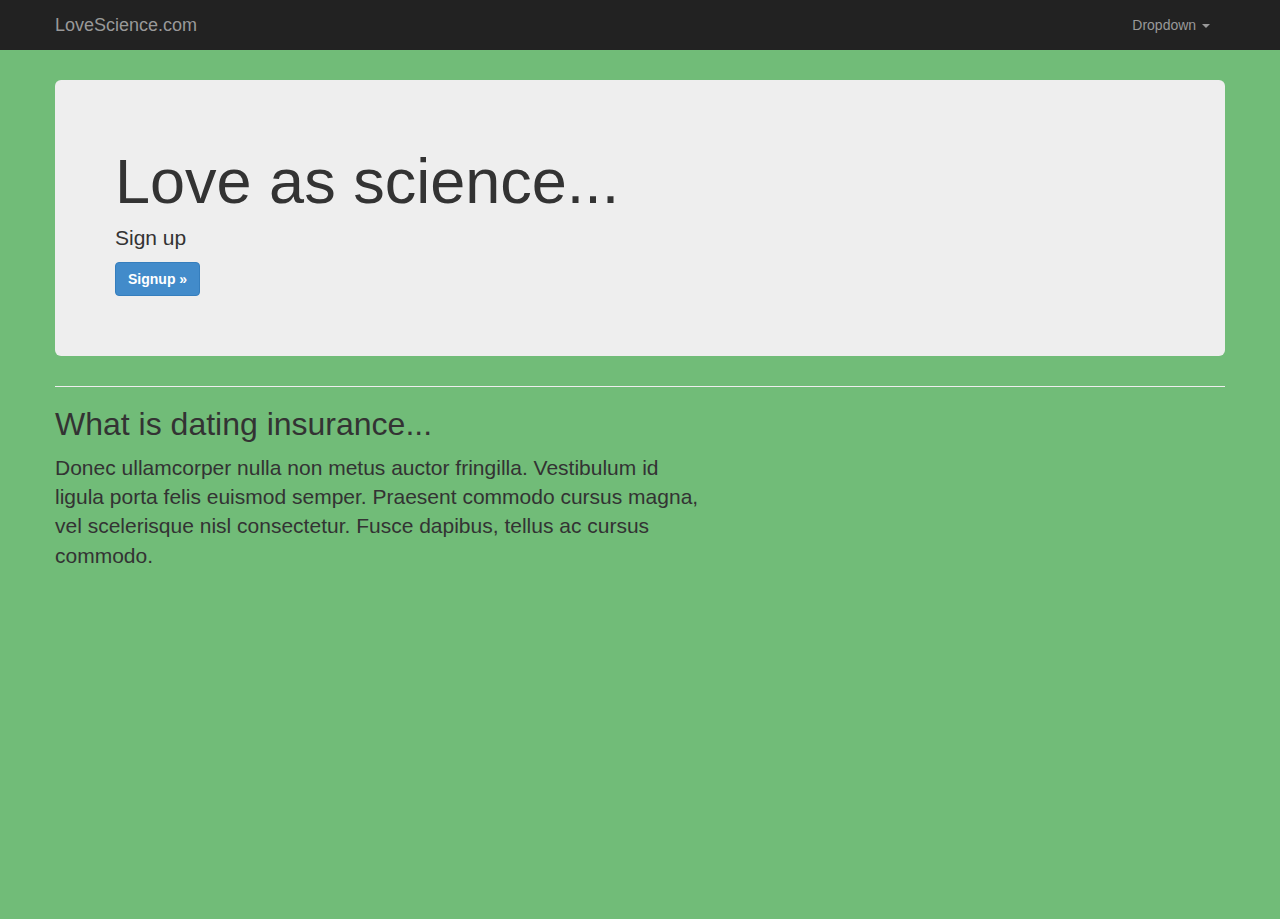
==== index.html @ 3be5b207 "initial commit, setup bootstrap" ====
<!DOCTYPE html>
<html lang="en">
  <head>
    <meta charset="utf-8">
    <meta name="viewport" content="width=device-width, initial-scale=1.0">
    <meta name="description" content="">
    <meta name="author" content="">

    <title>Love Science.com</title>

    <!-- Bootstrap core CSS -->
    <link href="./bootstrap/css/bootstrap.css" rel="stylesheet">

    <!-- Custom styles for this template -->
    <link href="./css/styles.css" rel="stylesheet">
  </head>

  <body>

    <!-- Fixed navbar -->
    <div class="navbar navbar-inverse navbar-fixed-top">
      <div class="container">
        <button type="button" class="navbar-toggle" data-toggle="collapse" data-target=".nav-collapse">
          <span class="icon-bar"></span>
          <span class="icon-bar"></span>
          <span class="icon-bar"></span>
        </button>
        <a class="navbar-brand" href="#">LoveScience.com</a>
        <div class="nav-collapse collapse">
          <ul class="nav navbar-nav pull-right">
            <li class="dropdown">
              <a href="#" class="dropdown-toggle" data-toggle="dropdown">Dropdown <b class="caret"></b></a>
              <ul class="dropdown-menu">
                <li><a href="#">Action</a></li>
                <li><a href="#">Another action</a></li>
                <li><a href="#">Something else here</a></li>
                <li class="divider"></li>
                <li class="nav-header">Nav header</li>
                <li><a href="#">Separated link</a></li>
                <li><a href="#">One more separated link</a></li>
              </ul>
            </li>
          </ul>
        </div><!--/.nav-collapse -->
      </div>
    </div>

    <div class="container">

      <!-- Main component for a primary marketing message or call to action -->
      <div class="jumbotron">
        <h1>Love as science...</h1>
        <p>Sign up</p>
        <p>
          <a class="btn btn-large btn-primary" href="../../docs/#navbar">Signup &raquo;</a>
        </p>
      </div>
      <hr>
      <div class="featurette">
        <img class="featurette-image img-circle pull-right" data-src="holder.js/512x512" alt="512x512" src="" style="width: 512px; height: 512px;">
        <h2 class="featurette-heading">What is dating insurance...</h2>
        <p class="lead">Donec ullamcorper nulla non metus auctor fringilla. Vestibulum id ligula porta felis euismod semper. Praesent commodo cursus magna, vel scelerisque nisl consectetur. Fusce dapibus, tellus ac cursus commodo.</p>
      </div>
    </div> <!-- /container -->

  </body>
</html>
---- css/styles.css ----
body {
  background: #71BC78;
  padding-top: 60px;
}

.jumbotron {
  margin-top: 20px;
}
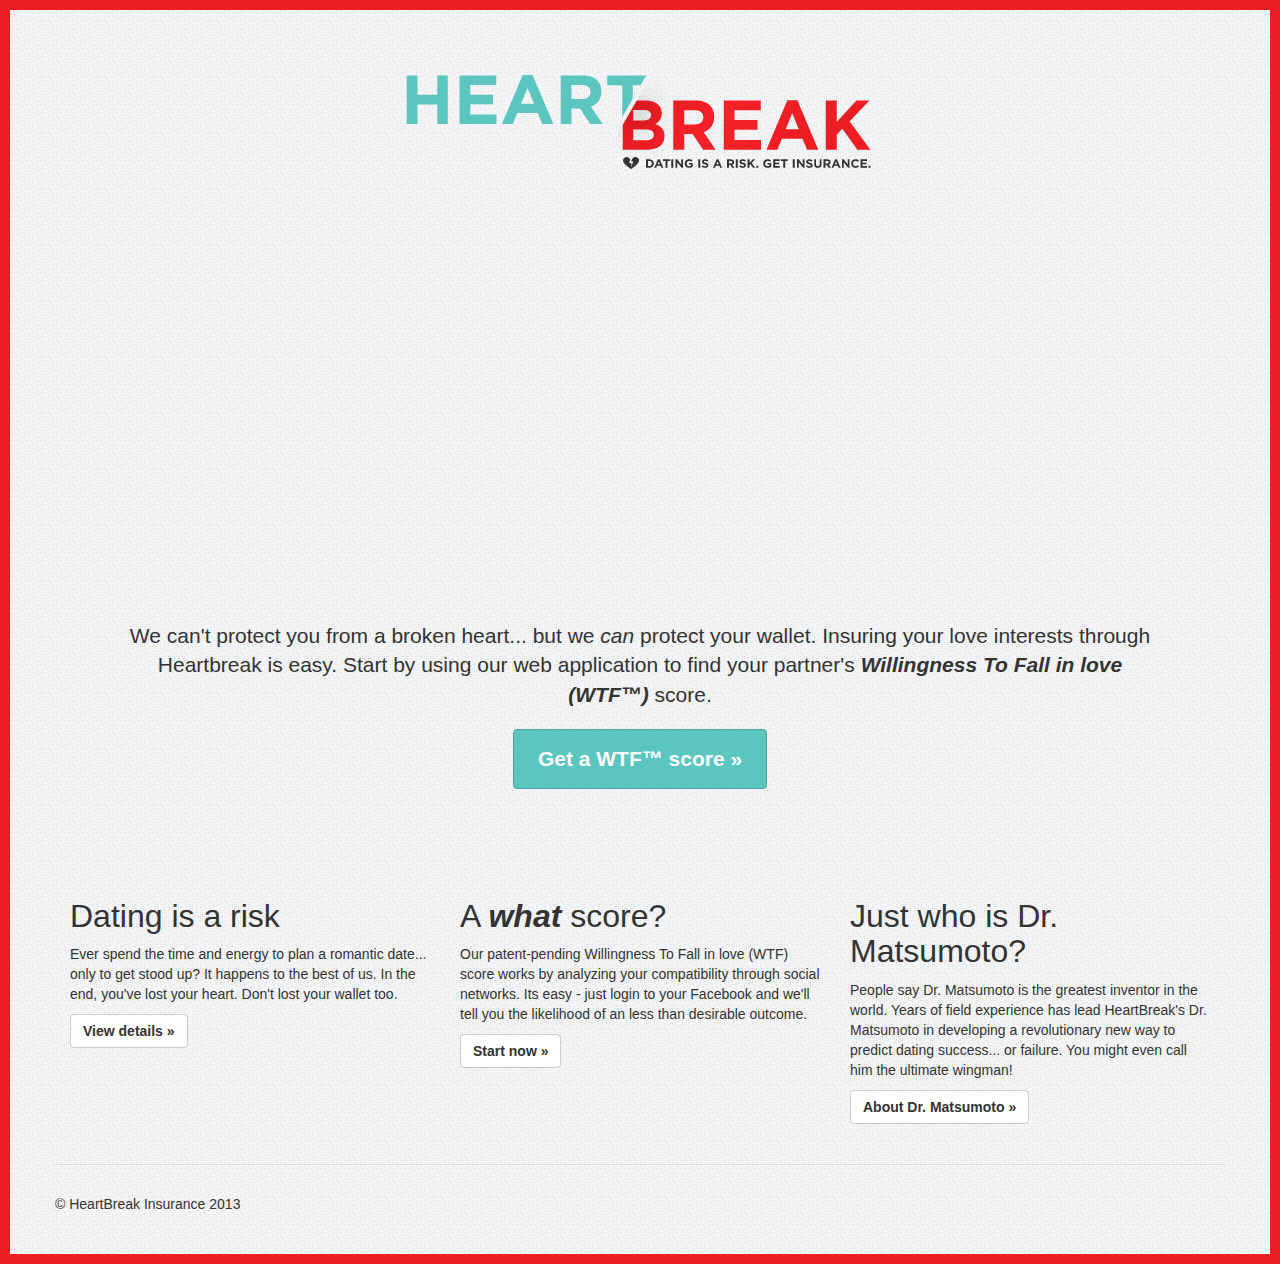
==== commit be554d10: "frontend stuff" ====
--- a/index.html
+++ b/index.html
@@ -3,66 +3,60 @@
 <html lang="en">
   <head>
     <meta charset="utf-8">
-    <meta name="viewport" content="width=device-width, initial-scale=1.0">
+    <meta name="viewport" content="width=device-width, minimum-scale=1, maximum-scale=1">
     <meta name="description" content="">
     <meta name="author" content="">
 
-    <title>Love Science.com</title>
+    <title>HeartBreak Dating Insurance</title>
 
     <!-- Bootstrap core CSS -->
-    <link href="./bootstrap/css/bootstrap.css" rel="stylesheet">
+    <link href="bootstrap/css/bootstrap.css" rel="stylesheet">
 
     <!-- Custom styles for this template -->
-    <link href="./css/styles.css" rel="stylesheet">
+    <link href="css/justified-nav.css" rel="stylesheet">
   </head>
 
   <body>
 
-    <!-- Fixed navbar -->
-    <div class="navbar navbar-inverse navbar-fixed-top">
-      <div class="container">
-        <button type="button" class="navbar-toggle" data-toggle="collapse" data-target=".nav-collapse">
-          <span class="icon-bar"></span>
-          <span class="icon-bar"></span>
-          <span class="icon-bar"></span>
-        </button>
-        <a class="navbar-brand" href="#">LoveScience.com</a>
-        <div class="nav-collapse collapse">
-          <ul class="nav navbar-nav pull-right">
-            <li class="dropdown">
-              <a href="#" class="dropdown-toggle" data-toggle="dropdown">Dropdown <b class="caret"></b></a>
-              <ul class="dropdown-menu">
-                <li><a href="#">Action</a></li>
-                <li><a href="#">Another action</a></li>
-                <li><a href="#">Something else here</a></li>
-                <li class="divider"></li>
-                <li class="nav-header">Nav header</li>
-                <li><a href="#">Separated link</a></li>
-                <li><a href="#">One more separated link</a></li>
-              </ul>
-            </li>
-          </ul>
-        </div><!--/.nav-collapse -->
-      </div>
-    </div>
-
     <div class="container">
 
-      <!-- Main component for a primary marketing message or call to action -->
+      <!-- Jumbotron -->
       <div class="jumbotron">
-        <h1>Love as science...</h1>
-        <p>Sign up</p>
-        <p>
-          <a class="btn btn-large btn-primary" href="../../docs/#navbar">Signup &raquo;</a>
-        </p>
+      <h1 class="logo"></h1>
+      <iframe width="640" height="360" src="//www.youtube.com/embed/zi9etSIRzKE" frameborder="0" allowfullscreen></iframe>
+        <p class="lead">We can't protect you from a broken heart... but we <em>can</em> protect your wallet. Insuring your love interests through Heartbreak is easy. Start by using our web application to find your partner's <strong><em>Willingness To Fall in love (WTF™)</em></strong> score.</p>
+        <p><a class="btn btn-large btn-success" href="#">Get a WTF™ score &raquo;</a></p>
       </div>
-      <hr>
-      <div class="featurette">
-        <img class="featurette-image img-circle pull-right" data-src="holder.js/512x512" alt="512x512" src="" style="width: 512px; height: 512px;">
-        <h2 class="featurette-heading">What is dating insurance...</h2>
-        <p class="lead">Donec ullamcorper nulla non metus auctor fringilla. Vestibulum id ligula porta felis euismod semper. Praesent commodo cursus magna, vel scelerisque nisl consectetur. Fusce dapibus, tellus ac cursus commodo.</p>
+      
+
+      <div class="body-content">
+
+        <!-- Example row of columns -->
+        <div class="row">
+          <div class="col-lg-4">
+            <h2>Dating is a risk</h2>
+            <p>Ever spend the time and energy to plan a romantic date... only to get stood up? It happens to the best of us. In the end, you've lost your heart. Don't lost your wallet too.</p>
+            <p><a class="btn btn-default" href="#">View details &raquo;</a></p>
+          </div>
+          <div class="col-lg-4">
+            <h2>A <strong><em>what</em></strong> score?</h2>
+            <p>Our patent-pending Willingness To Fall in love (WTF) score works by analyzing your compatibility through social networks. Its easy - just login to your Facebook and we'll tell you the likelihood of an less than desirable outcome.</p>
+            <p><a class="btn btn-default" href="#">Start now &raquo;</a></p>
+         </div>
+          <div class="col-lg-4">
+            <h2>Just who is Dr. Matsumoto?</h2>
+            <p>People say Dr. Matsumoto is the greatest inventor in the world. Years of field experience has lead HeartBreak's Dr. Matsumoto in developing a revolutionary new way to predict dating success... or failure. You might even call him the ultimate wingman!</p>
+            <p><a class="btn btn-default" href="#">About Dr. Matsumoto &raquo;</a></p>
+          </div>
+        </div>
+
+      </div><!-- /.body-content -->
+
+      <!-- Site footer -->
+      <div class="footer">
+        <p>&copy; HeartBreak Insurance 2013</p>
       </div>
+
     </div> <!-- /container -->
-
   </body>
-</html>
+</html>--- a/css/justified-nav.css
+++ b/css/justified-nav.css
@@ -0,0 +1,107 @@
+body {
+  padding-top: 20px;
+  background: url(../img/bg.png);
+  background-repeat: repeat;
+  background-color: #F9ECD1;
+  margin: 0;
+  padding: 0;
+  border: 10px solid #ed1d24;
+}
+
+.logo {
+	background: url(../img/heartbreak_logo.png);
+	background-repeat: no-repeat;
+	width: 498px;
+	height: 116px;
+	text-indent: -9999px;
+	overflow: hidden;
+	margin: 0 auto 50px;
+}
+
+/* Everything but the jumbotron gets side spacing for mobile-first views */
+.masthead,
+.body-content,
+.footer {
+  padding-left: 15px;
+  padding-right: 15px;
+}
+
+.footer {
+  border-top: 1px solid #ddd;
+  margin-top: 30px;
+  padding-top: 29px;
+  padding-bottom: 30px;
+}
+
+/* Main marketing message and sign up button */
+.jumbotron {
+  text-align: center;
+  background-color: transparent;
+}
+.jumbotron .btn {
+  font-size: 21px;
+  padding: 14px 24px;
+}
+
+/* Customize the nav-justified links to be fill the entire space of the .navbar */
+.nav-justified {
+  max-height: 50px;
+  background-color: #eee;
+  border-radius: 5px;
+  border: 1px solid #ccc;
+}
+.nav-justified > li > a {
+  padding-top: 15px;
+  padding-bottom: 15px;
+  color: #777;
+  font-weight: bold;
+  text-align: center;
+  border-left: 1px solid rgba(255,255,255,.75);
+  border-right: 1px solid rgba(0,0,0,.1);
+  background-color: #e5e5e5; /* Old browsers */
+  background-repeat: repeat-x; /* Repeat the gradient */
+  background-image: -moz-linear-gradient(top, #f5f5f5 0%, #e5e5e5 100%); /* FF3.6+ */
+  background-image: -webkit-gradient(linear, left top, left bottom, color-stop(0%,#f5f5f5), color-stop(100%,#e5e5e5)); /* Chrome,Safari4+ */
+  background-image: -webkit-linear-gradient(top, #f5f5f5 0%,#e5e5e5 100%); /* Chrome 10+,Safari 5.1+ */
+  background-image: -ms-linear-gradient(top, #f5f5f5 0%,#e5e5e5 100%); /* IE10+ */
+  background-image: -o-linear-gradient(top, #f5f5f5 0%,#e5e5e5 100%); /* Opera 11.10+ */
+  filter: progid:DXImageTransform.Microsoft.gradient( startColorstr='#f5f5f5', endColorstr='#e5e5e5',GradientType=0 ); /* IE6-9 */
+  background-image: linear-gradient(top, #f5f5f5 0%,#e5e5e5 100%); /* W3C */
+}
+.nav-justified > .active > a {
+  background-color: #ddd;
+  background-image: none;
+  box-shadow: inset 0 3px 7px rgba(0,0,0,.15);
+}
+.nav-justified > li:first-child > a {
+  border-left: 0;
+  border-top-left-radius: 5px;
+  border-bottom-left-radius: 5px;
+}
+.nav-justified > li:last-child > a {
+  border-right: 0;
+  border-top-right-radius: 5px;
+  border-bottom-right-radius: 5px;
+}
+
+
+/* Responsive: Portrait tablets and up */
+@media screen and (min-width: 768px) {
+  /* Remove the padding we set earlier */
+  .masthead,
+  .marketing,
+  .footer {
+    padding-left: 0;
+    padding-right: 0;
+  }
+}
+
+@media (max-width: 479px){
+.logo {
+	background: url(../img/heartbreak_logo_mobile.png);
+	background-repeat: no-repeat;
+	max-width: 100%;
+	width: 300px;
+	height: 70px;
+	margin: 0 auto 8px;
+}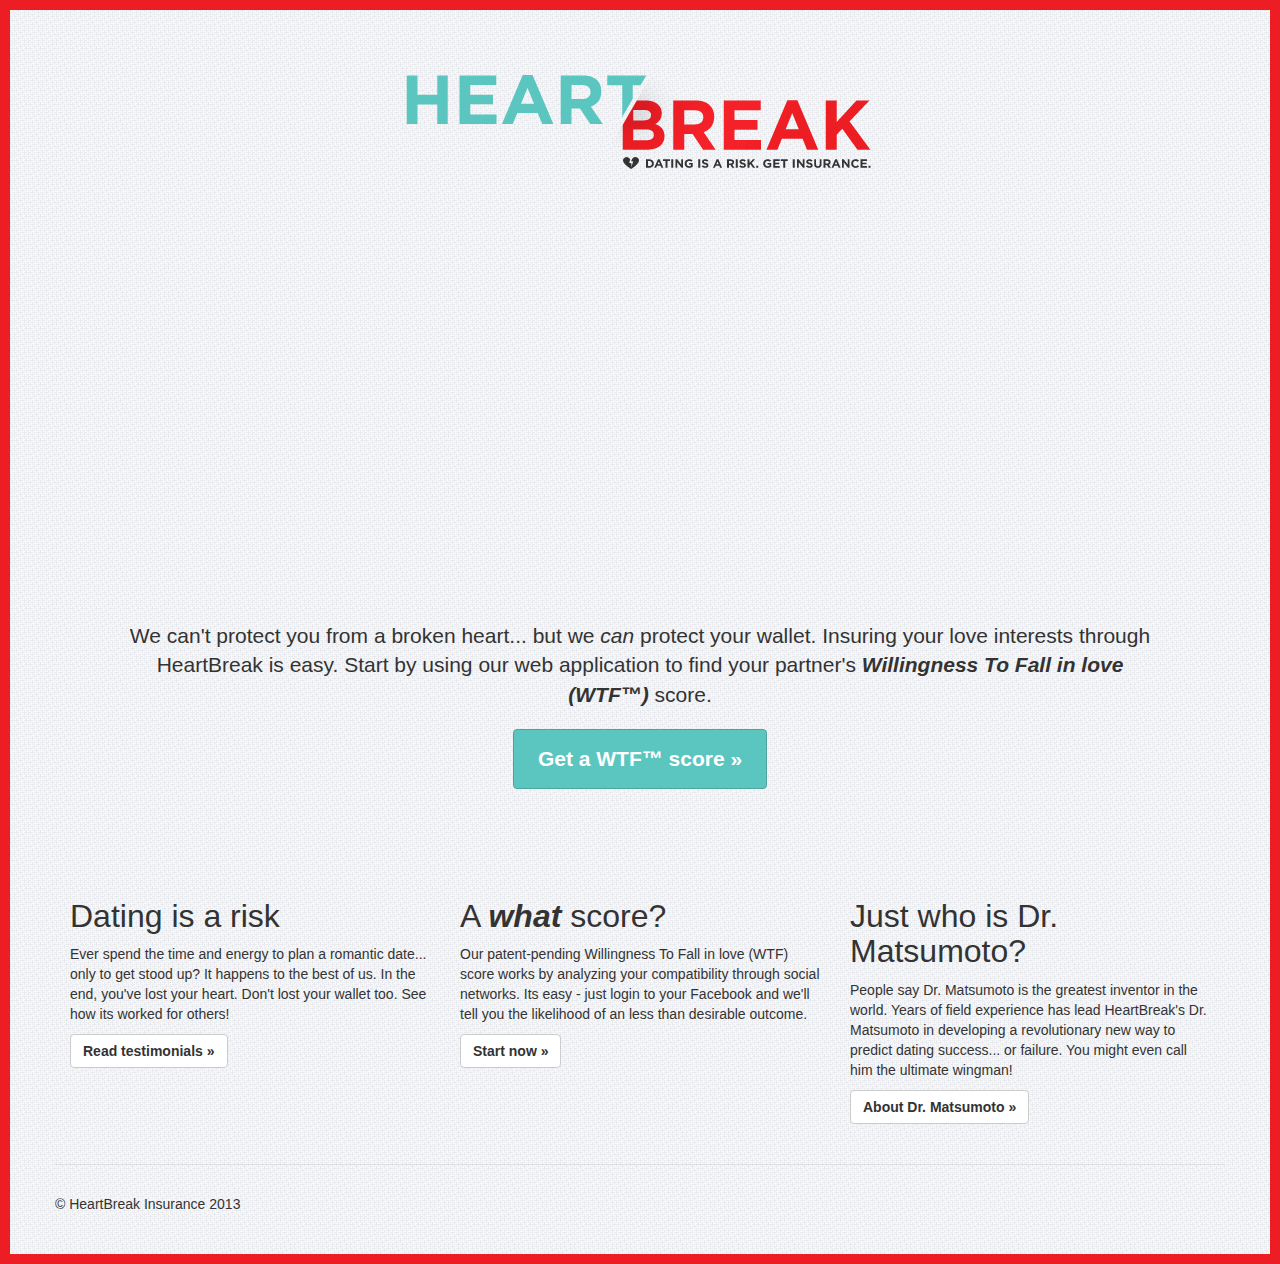
==== commit cd8a5a7f: "Testimonials, updates" ====
--- a/index.html
+++ b/index.html
@@ -24,7 +24,7 @@
       <div class="jumbotron">
       <h1 class="logo"></h1>
       <iframe width="640" height="360" src="//www.youtube.com/embed/zi9etSIRzKE" frameborder="0" allowfullscreen></iframe>
-        <p class="lead">We can't protect you from a broken heart... but we <em>can</em> protect your wallet. Insuring your love interests through Heartbreak is easy. Start by using our web application to find your partner's <strong><em>Willingness To Fall in love (WTF™)</em></strong> score.</p>
+        <p class="lead">We can't protect you from a broken heart... but we <em>can</em> protect your wallet. Insuring your love interests through HeartBreak is easy. Start by using our web application to find your partner's <strong><em>Willingness To Fall in love (WTF™)</em></strong> score.</p>
         <p><a class="btn btn-large btn-success" href="#">Get a WTF™ score &raquo;</a></p>
       </div>
       
@@ -35,8 +35,8 @@
         <div class="row">
           <div class="col-lg-4">
             <h2>Dating is a risk</h2>
-            <p>Ever spend the time and energy to plan a romantic date... only to get stood up? It happens to the best of us. In the end, you've lost your heart. Don't lost your wallet too.</p>
-            <p><a class="btn btn-default" href="#">View details &raquo;</a></p>
+            <p>Ever spend the time and energy to plan a romantic date... only to get stood up? It happens to the best of us. In the end, you've lost your heart. Don't lost your wallet too. See how its worked for others!</p>
+            <p><a class="btn btn-default" href="testimonials">Read testimonials &raquo;</a></p>
           </div>
           <div class="col-lg-4">
             <h2>A <strong><em>what</em></strong> score?</h2>
--- a/css/justified-nav.css
+++ b/css/justified-nav.css
@@ -16,6 +16,24 @@
 	text-indent: -9999px;
 	overflow: hidden;
 	margin: 0 auto 50px;
+}
+
+.testi {
+	margin-top:40px;
+	margin-bottom:40px;
+}
+
+.center {
+	text-align: center;
+}
+
+.hr.style-two {
+    border: 0;
+    height: 1px;
+    background-image: -webkit-linear-gradient(left, rgba(0,0,0,0), rgba(0,0,0,0.75), rgba(0,0,0,0)); 
+    background-image:    -moz-linear-gradient(left, rgba(0,0,0,0), rgba(0,0,0,0.75), rgba(0,0,0,0)); 
+    background-image:     -ms-linear-gradient(left, rgba(0,0,0,0), rgba(0,0,0,0.75), rgba(0,0,0,0)); 
+    background-image:      -o-linear-gradient(left, rgba(0,0,0,0), rgba(0,0,0,0.75), rgba(0,0,0,0)); 
 }
 
 /* Everything but the jumbotron gets side spacing for mobile-first views */
